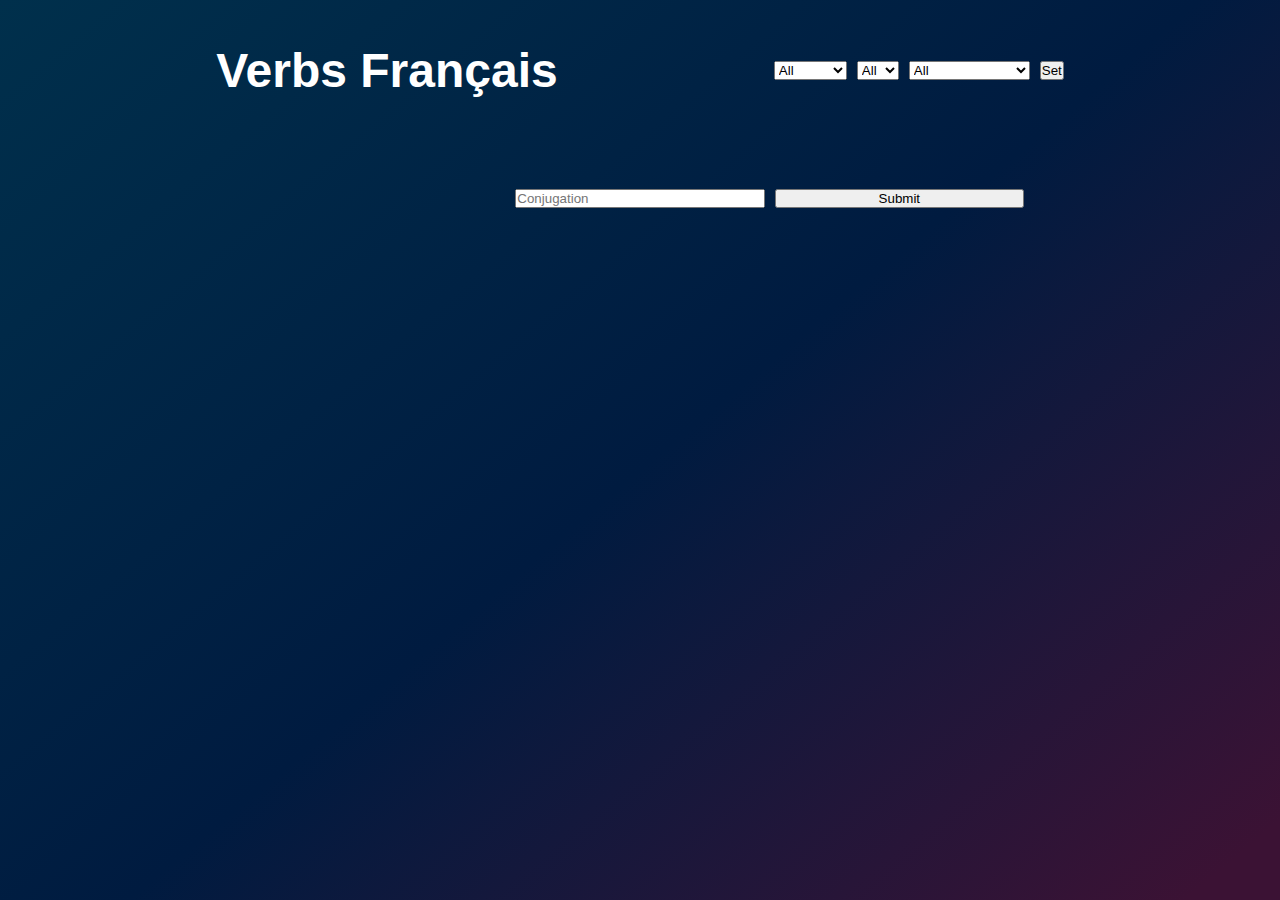
==== index.html @ d49791cb "Update index.html" ====
<!DOCTYPE html>
<html lang="en">
<head>
    <meta charset="UTF-8">
    <meta name="viewport" content="width=device-width, initial-scale=1.0">
    <title>French</title>
    <link rel="stylesheet" href="style.css">
</head>
<body>
    <div class="container">
        <div class="settings">
            <h1>Verbs Français</h1>
            <div class="holders">
                <div class="mode">
                    <select name="mode" id="mode">
                        <option value="all">All</option>
                        <option value="random">Random</option>
                    </select>
                </div>
                <div class="ending">
                    <select name="verb_ending" id="verb_ending">
                    <option value="all_e">All</option>
                    <option value="er">-er</option>
                    <option value="ir">-ir</option>
                    <option value="oir">-oir</option>
                    <option value="re">-re</option>
                    </select>
                </div>
                <div class="time">
                    <select name="tense" id="tense">
                        <option value="all_t">All</option>
                        <option value="P">Present</option>
                        <option value="pc">Passe composé</option>
                        <option value="I">Imparfait</option>
                        <option value="F">Future</option>
                        <option value="Y">Imeratif</option>
                        <option value="C">Conditionnel</option>
                        <option value="PQP">Plus-Que-Parfait</option>
                    </select>
                </div>
                <button type="submit" id="cho">Set</button>
            </div>
        </div>
        <div class="main">
            <span id="verb_display"></span>
            <span id="person_display"></span>
            <input type="text" name="Conjugation" id="conju" placeholder="Conjugation">
            <button id="sub">Submit</button>
            <span id="correct_ans"></span>
            <span class="yesno"></span>
            <span id="rate"></span>
        </div>
    </div>
    <script src="main.js"></script>
</body>
</html>
---- style.css ----
*{
    margin: 0;
    padding: 0;    
}

.container{
    height: 100vh;
    width: 100%;
    overflow: hidden;
    justify-content: center;
    align-items: center ;
    background: linear-gradient(140deg, rgb(0, 48, 76) 0%, rgba(0,27,64,1) 51%, rgba(59,18,52,1) 96%);
}


.settings {
    width: 100%;
    height: 100px;
    display: flex;
    flex-wrap: wrap; 
    align-items: center; 
    justify-content: space-evenly;
    padding: 20px 10px;
    color: white;
}

.settings > * {
    margin-right: 10px; 
}

.settings h1{
    font-family: 'Lucida Sans', 'Lucida Sans Regular', 'Lucida Grande', 'Lucida Sans Unicode', Geneva, Verdana, sans-serif;
    font-size: 48px;
}

.holders {
    height: 100px;
    display: flex;
    flex-wrap: wrap; 
    align-items: center; 
    justify-content: space-between;
}

.holders > * {
    margin-right: 10px; 
}

.main{
    font-size: 18px;
    width: 60%;
    margin: 0 auto;
    padding: 20px;
    gap: 10px;
    display: grid;
    grid-template-columns: repeat(3, 1fr);
    grid-template-rows: repeat(3, 1fr);
    align-items: center; 
    color: white;
}

#verb_display{
    grid-column-start: 2;
}

#person_display{
    grid-column-start: 1;
    text-align: right;
}

#correct_ans{
    opacity: 0;
    text-align: right;
}

#rate{
    text-align: center;
}

.yesno{
    text-align: center;
}
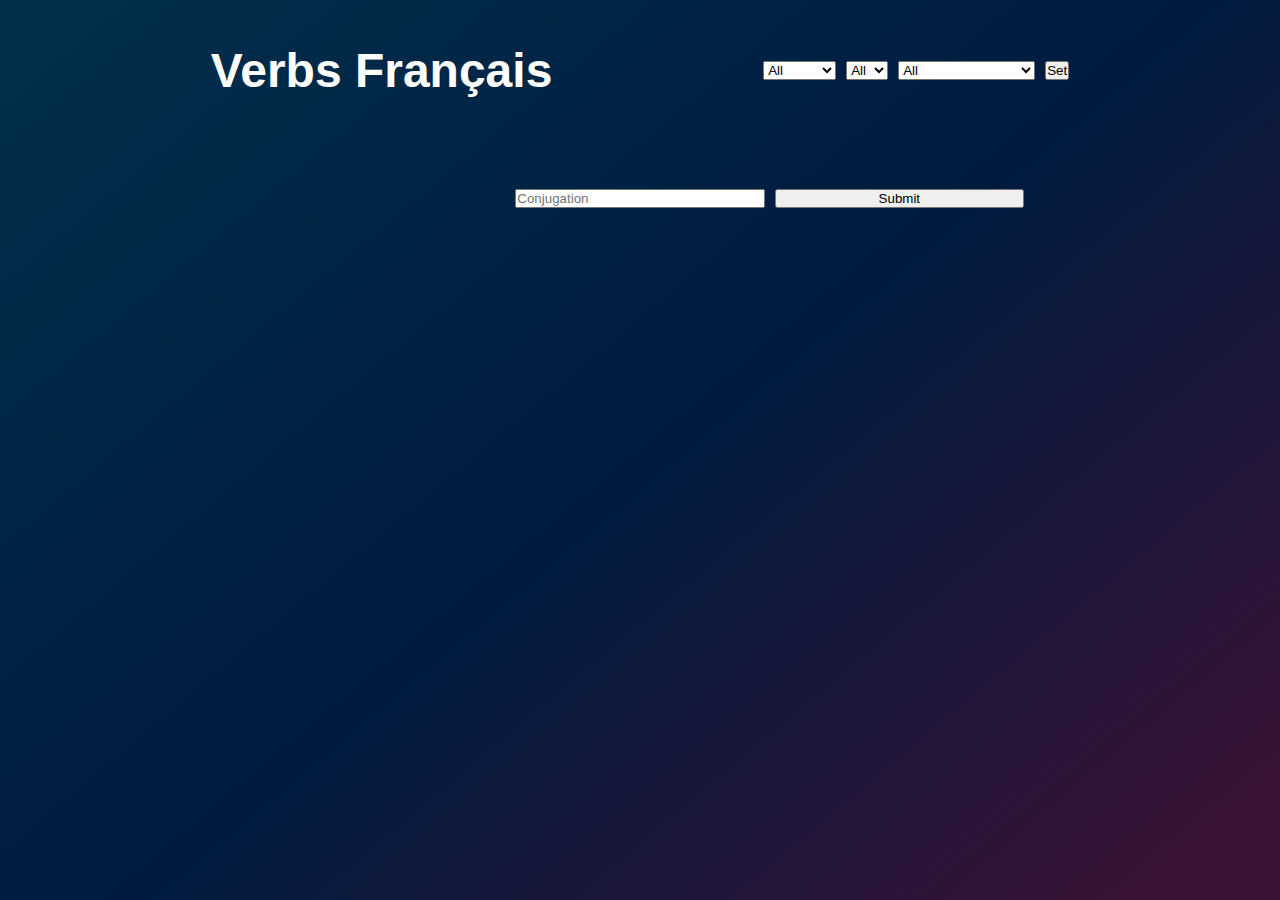
==== commit 13fd160c: "Update index.html" ====
--- a/index.html
+++ b/index.html
@@ -30,13 +30,15 @@
                     <select name="tense" id="tense">
                         <option value="all_t">All</option>
                         <option value="P">Present</option>
-                        <option value="pc">Passe composé</option>
+                        <option value="pc">Passe Composé</option>
                         <option value="I">Imparfait</option>
+                        <option value="PQP">Plus-Que-Parfait</option>
                         <option value="F">Future</option>
-                        <option value="Y">Imeratif</option>
                         <option value="C">Conditionnel</option>
-                        <option value="PQP">Plus-Que-Parfait</option>
-                    </select>
+                        <option value="CONP">Conditionnel Passé</option>
+                        <option value="SUB">Subjunctive</option>
+                        <option value="Y">Imperative</option>
+                        </select>
                 </div>
                 <button type="submit" id="cho">Set</button>
             </div>
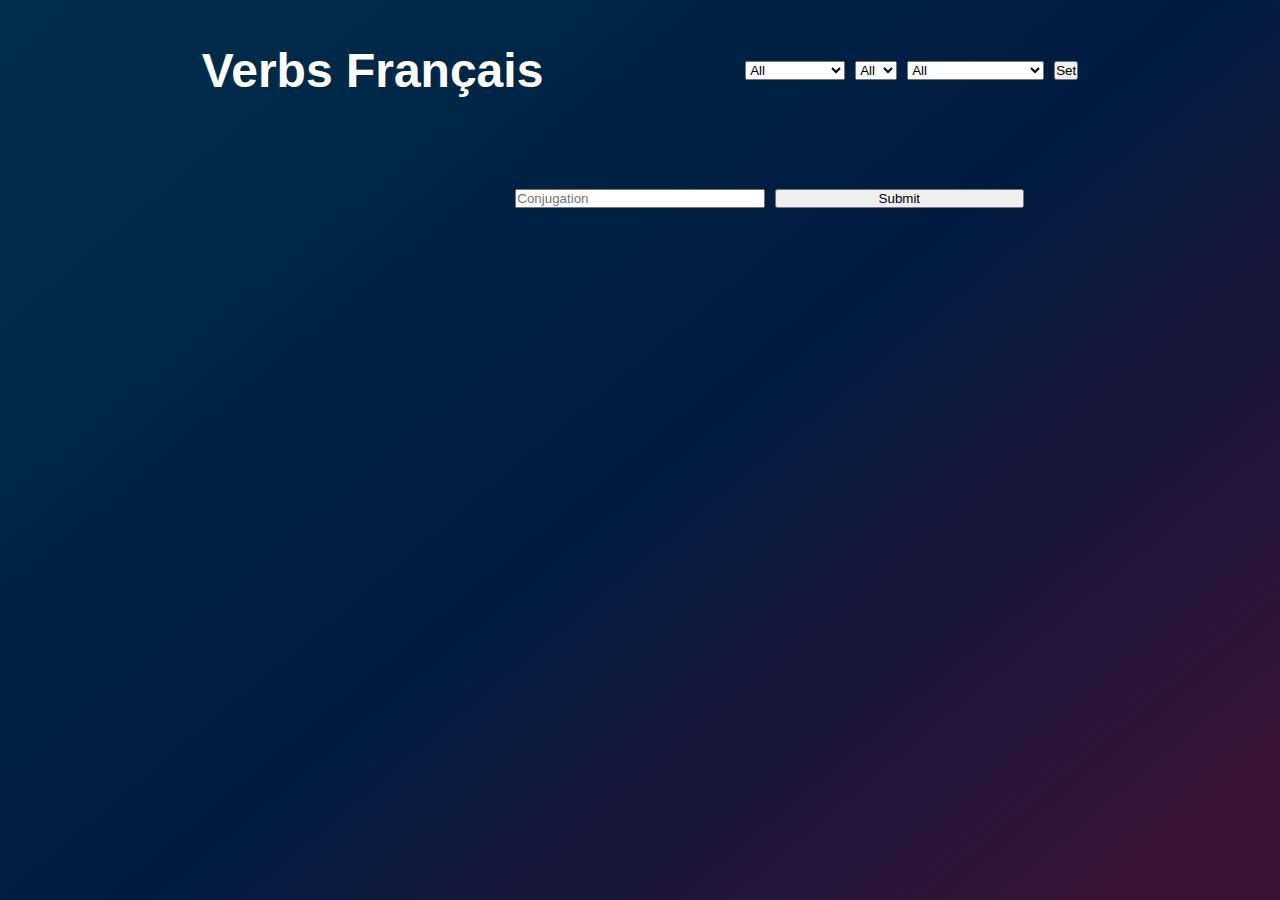
==== commit f5b3c051: "Update index.html" ====
--- a/index.html
+++ b/index.html
@@ -14,7 +14,7 @@
                 <div class="mode">
                     <select name="mode" id="mode">
                         <option value="all">All</option>
-                        <option value="random">Random</option>
+                        <option value="random">Made by Leo</option>
                     </select>
                 </div>
                 <div class="ending">
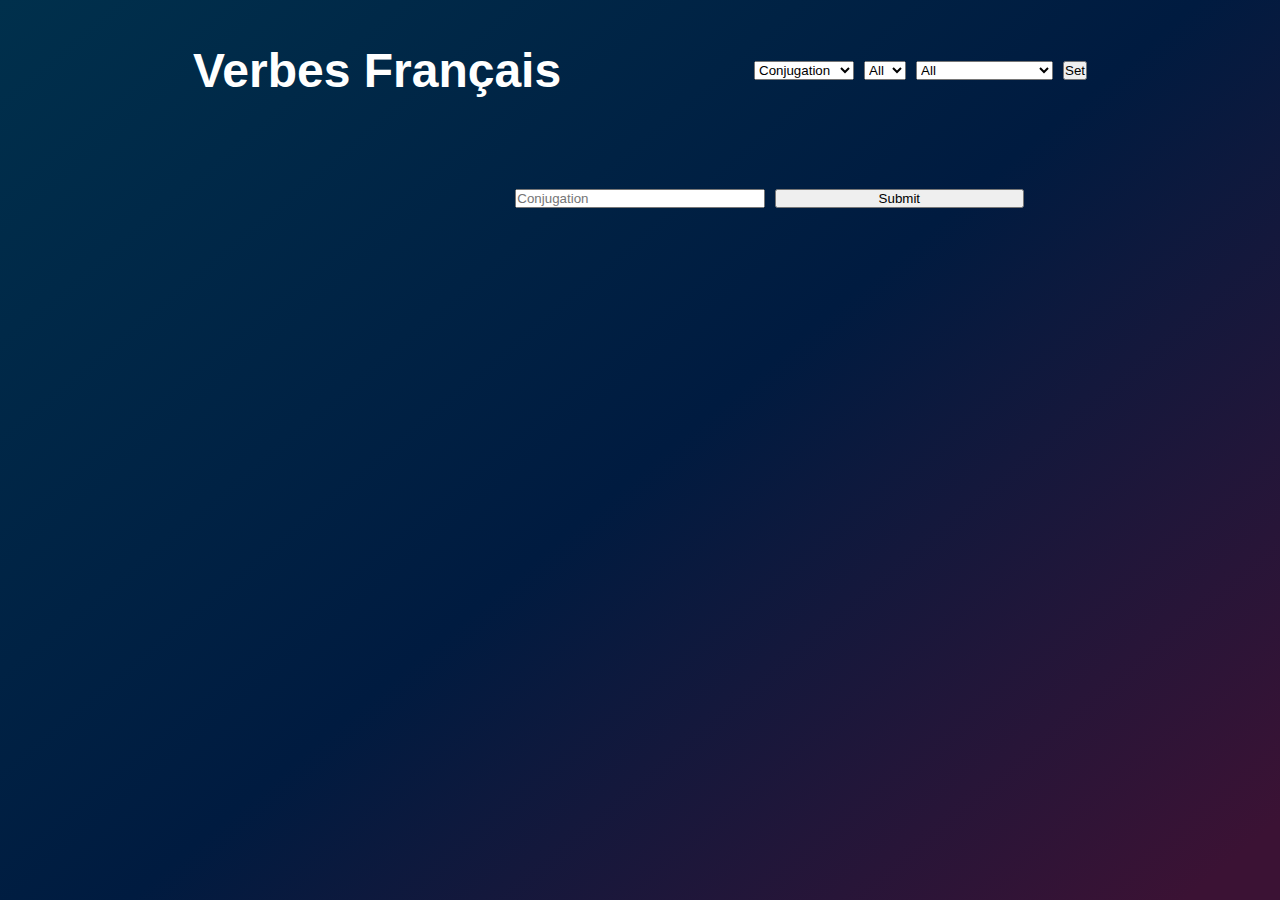
==== commit 025fda41: "fix french typos" ====
--- a/index.html
+++ b/index.html
@@ -9,12 +9,13 @@
 <body>
     <div class="container">
         <div class="settings">
-            <h1>Verbs Français</h1>
+            <h1>Verbes Français</h1>
             <div class="holders">
                 <div class="mode">
                     <select name="mode" id="mode">
-                        <option value="all">All</option>
-                        <option value="random">Made by Leo</option>
+                        <option value="all">Conjugation</option>
+                        <option value="german">Translation</option>
+                        <option value="made">Made by Leo</option>
                     </select>
                 </div>
                 <div class="ending">
@@ -30,7 +31,7 @@
                     <select name="tense" id="tense">
                         <option value="all_t">All</option>
                         <option value="P">Present</option>
-                        <option value="pc">Passe Composé</option>
+                        <option value="pc">Passé Composé</option>
                         <option value="I">Imparfait</option>
                         <option value="PQP">Plus-Que-Parfait</option>
                         <option value="F">Future</option>
